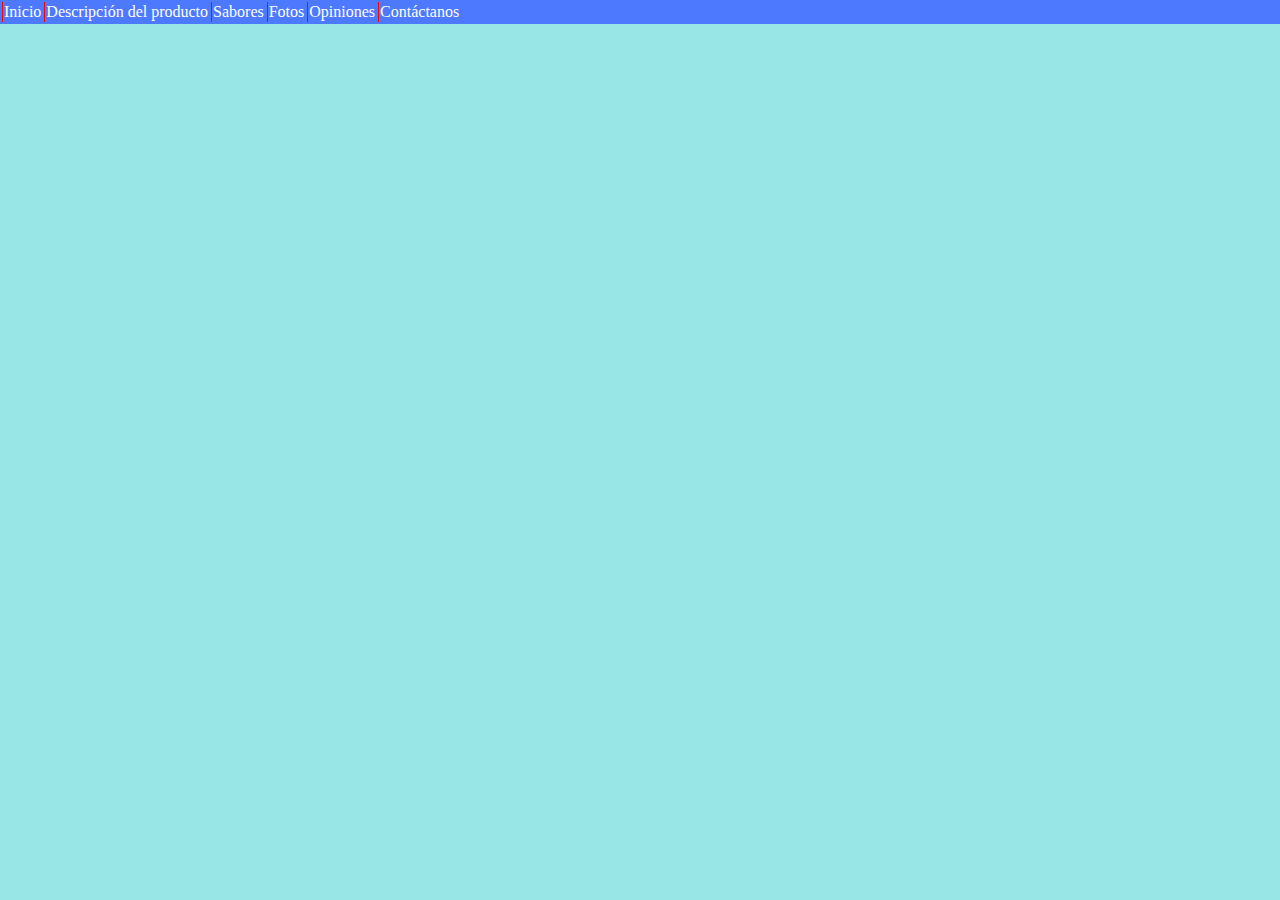
==== Index.html @ 78133401 "Add files via upload" ====
<!DOCTYPE html>
<html>
    <head>
      <title>Inicio</title>
      <meta charset="utf-8">
      <link rel="stylesheet" href="Style.css">
    </head>
    <body>
      <header>
        <div id="sup_bar">
          <table class="T_bar">
            <tr>
              <td>
                Inicio
              </td>
              <td>
                Descripción del producto
              </td>
              <td>
                Sabores
              </td>
              <td>
                Fotos
              </td>
              <td>
                Opiniones
              </td>
              <td>
                Contáctanos
              </td>
            </tr>
          </table>
      </div>
      </header>

    </body>
</html>
---- Style.css ----
body {
  background-color: #99e6e6;
  margin: 0;
}

#sup_bar{
  background-color: #4d79ff;
  top: 0;
  position: fixed;
  left: 0;
  width: 100%;
  color: white;
}

td{
  border-left: solid 1px #f00;
}
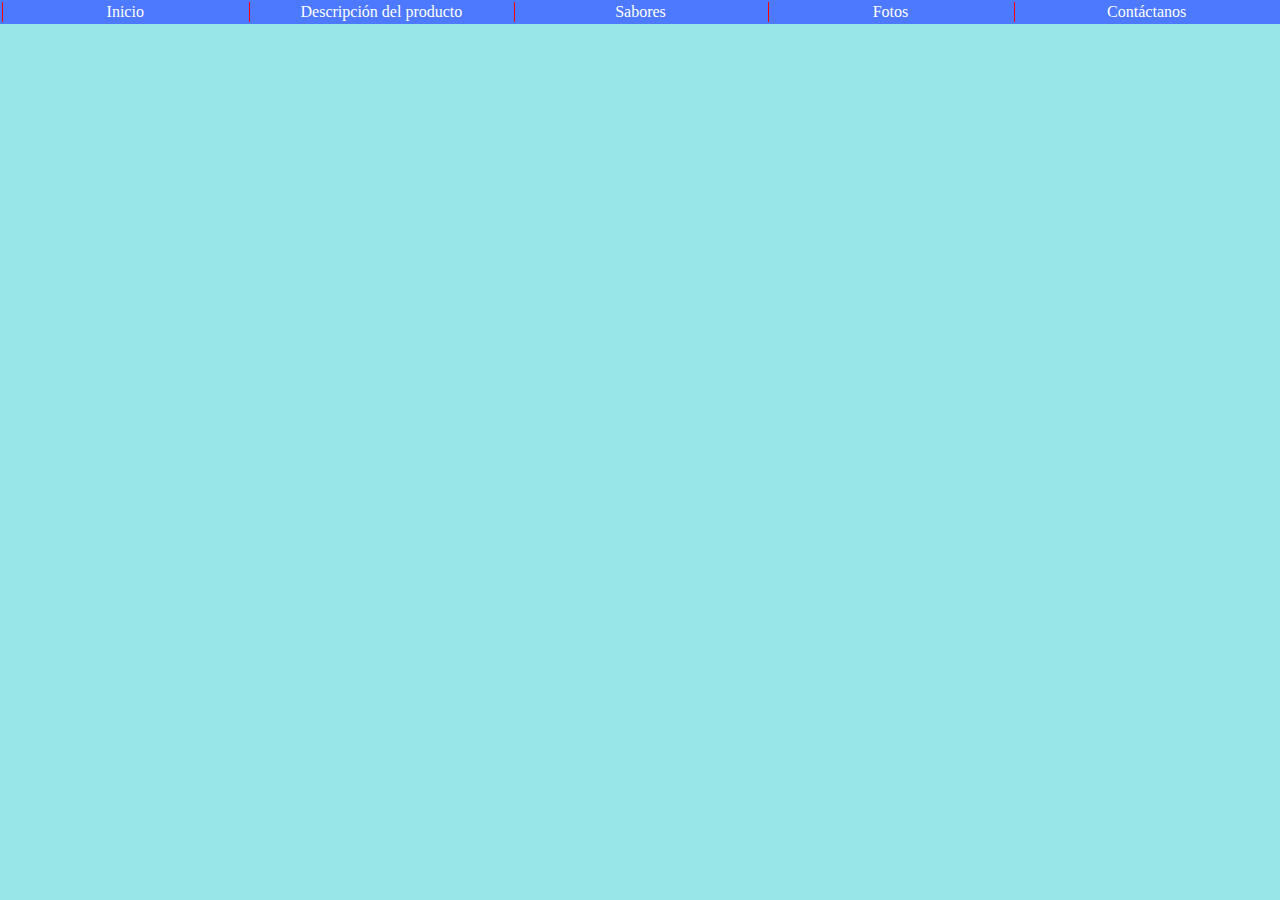
==== commit 0c066db0: "Add files via upload" ====
--- a/Index.html
+++ b/Index.html
@@ -23,9 +23,6 @@
                 Fotos
               </td>
               <td>
-                Opiniones
-              </td>
-              <td>
                 Contáctanos
               </td>
             </tr>
--- a/Style.css
+++ b/Style.css
@@ -14,4 +14,6 @@
 
 td{
   border-left: solid 1px #f00;
+  width:400px;
+  text-align: center;
 }
